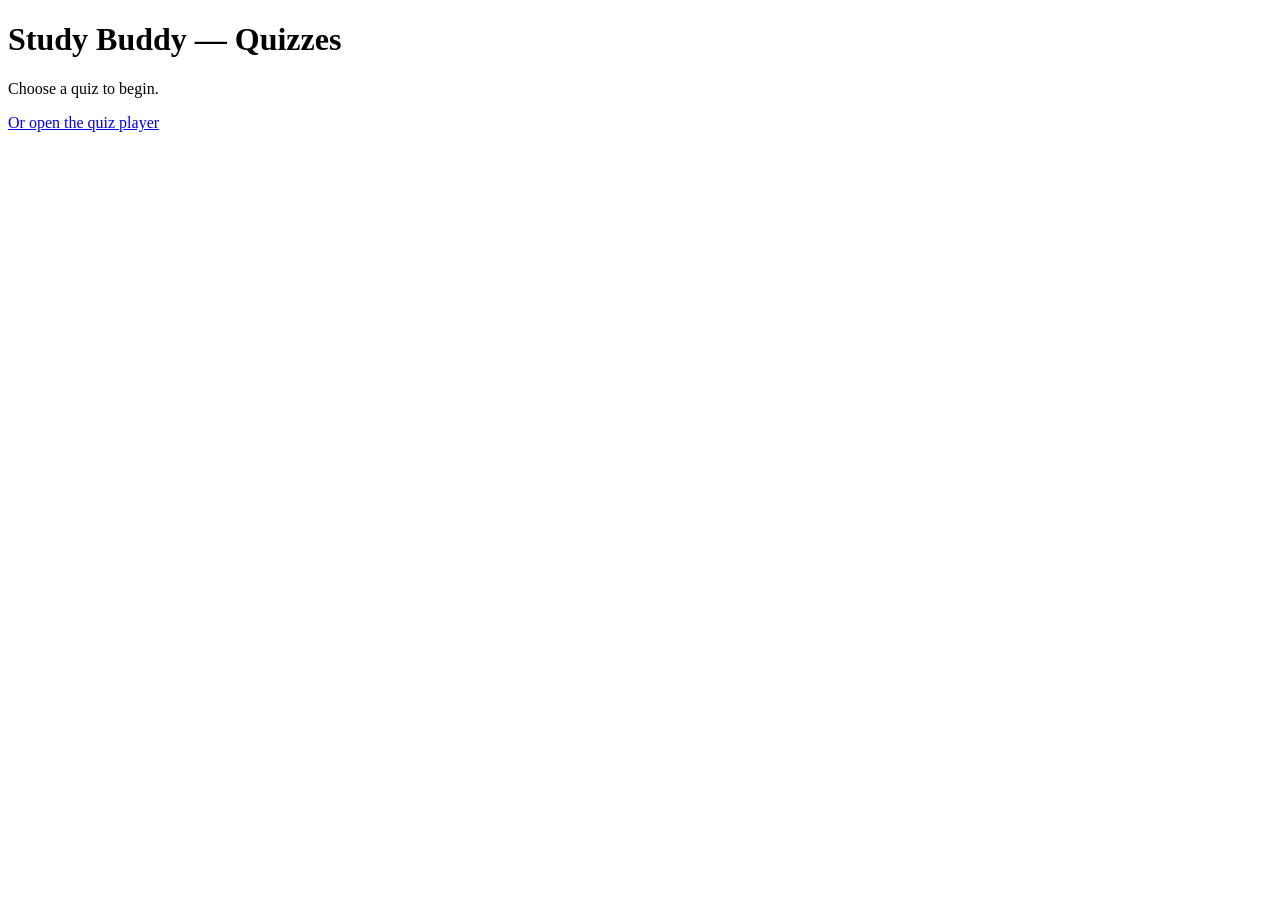
==== src/main/resources/static/index.html @ adb53275 "feat: add question entity, scoring, and frontend (index/quiz/results, css, js)" ====
<!doctype html>
<html lang="en">
<head>
  <meta charset="utf-8" />
  <meta name="viewport" content="width=device-width, initial-scale=1" />
  <title>Study Buddy - Quizzes</title>
  <link rel="stylesheet" href="/css/style.css" />
  <script defer src="/js/app.js"></script>
</head>
<body>
  <main class="container">
    <h1>Study Buddy — Quizzes</h1>
    <p>Choose a quiz to begin.</p>
    <ul id="quizzes"></ul>
    <p style="margin-top:16px"><a href="/quiz.html">Or open the quiz player</a></p>
  </main>
</body>
</html>
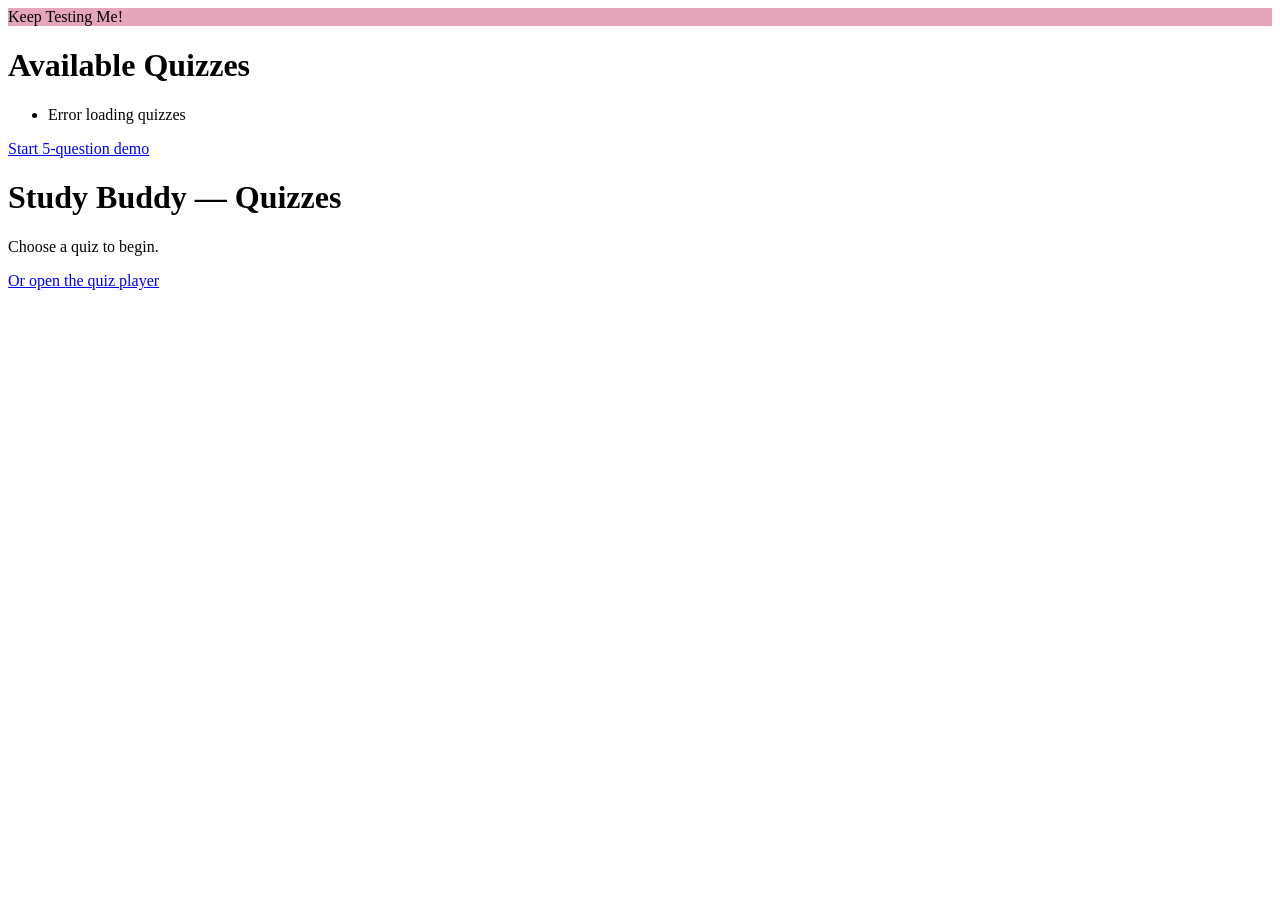
==== commit 5a9c8b0b: "Demo automation: auto-start demo, auto-submit wrong answers, auto-submit correct answers and loop; a" ====
--- a/src/main/resources/static/index.html
+++ b/src/main/resources/static/index.html
@@ -1,3 +1,75 @@
+<!doctype html>
+<html>
+<head>
+  <meta charset="utf-8">
+  <title>Study Buddy - Quizzes</title>
+  <link rel="stylesheet" href="/css/style.css">
+</head>
+<body>
+  <div class="container">
+    <div id="banner" class="banner">Keep Testing Me!</div>
+    <h1>Available Quizzes</h1>
+    <ul id="quizzes"></ul>
+    <p><a id="startDemo" class="demoButton" href="#">Start 5-question demo</a></p>
+  </div>
+
+  <script>
+    fetch('/api/quizzes')
+      .then(r => r.json())
+      .then(list => {
+        const ul = document.getElementById('quizzes');
+        if (!Array.isArray(list) || list.length === 0) {
+          ul.innerHTML = '<li>No quizzes available.</li>';
+          return;
+        }
+        list.forEach(q => {
+          const li = document.createElement('li');
+          li.innerHTML = `<strong>${q.title}</strong> — ${q.description || ''} <a href="quiz.html?quizId=${q.id}">Start</a>`;
+          ul.appendChild(li);
+        });
+
+            // wire demo button to the seeded demo quiz if present
+            const demo = list.find(x => x.title && x.title.startsWith('Demo: Keep Testing Me'));
+            if (demo) {
+              const demoBtn = document.getElementById('startDemo');
+              demoBtn.href = `quiz.html?quizId=${demo.id}&demo=1`;
+              demoBtn.style.display = 'inline-block';
+
+              // auto-start demo after 2 minutes (120000ms) for testing
+              let countdown = 120; // seconds
+              const banner = document.getElementById('banner');
+              const info = document.createElement('div'); info.id='demoCountdown'; info.style.fontSize='0.9rem'; info.style.marginTop='8px';
+              banner.appendChild(info);
+              const tick = () => {
+                info.textContent = `Demo will auto-start in ${Math.ceil(countdown)}s`;
+                if (countdown <= 0) { window.location.href = demoBtn.href; return; }
+                countdown -= 1;
+                setTimeout(tick, 1000);
+              };
+              setTimeout(tick, 1000);
+            }
+      })
+      .catch(err => { document.getElementById('quizzes').innerHTML = '<li>Error loading quizzes</li>'; console.error(err); });
+
+    // Smooth RGB shifting for banner
+    (function() {
+      const banner = document.getElementById('banner');
+      if (!banner) return;
+      let t = 0;
+      function step() {
+        // gentle sine-based RGB cycling
+        const r = Math.round(200 + 30 * Math.sin(t * 0.02));
+        const g = Math.round(180 + 40 * Math.sin(t * 0.023 + 2));
+        const b = Math.round(210 + 25 * Math.sin(t * 0.017 + 4));
+        banner.style.backgroundColor = `rgb(${r}, ${g}, ${b})`;
+        t += 1;
+        requestAnimationFrame(step);
+      }
+      requestAnimationFrame(step);
+    })();
+  </script>
+</body>
+</html>
 <!doctype html>
 <html lang="en">
 <head>
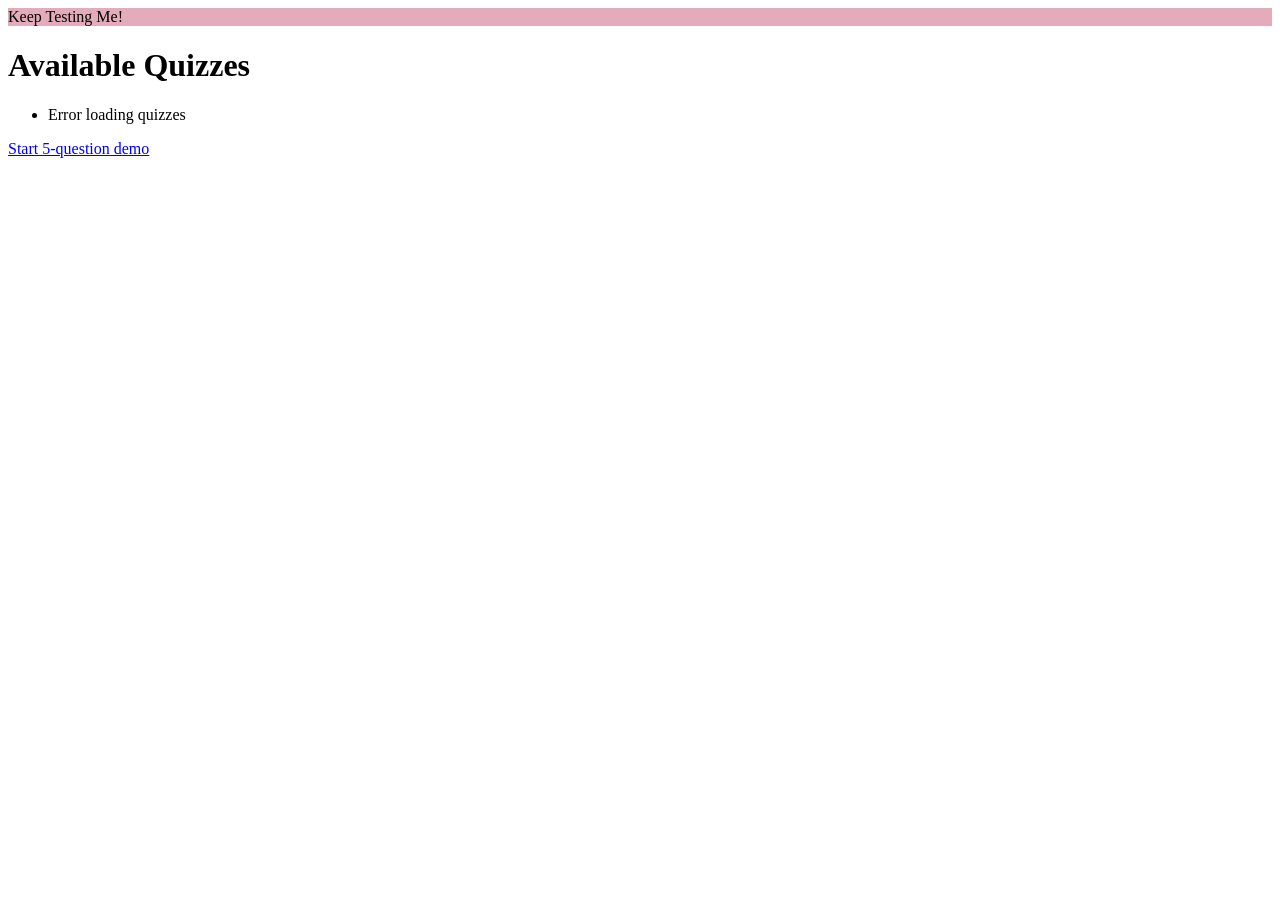
==== commit 55289d36: "UI fixes: single index, option letters, black-gold theme, centered blinking Try again, auto-demo fix" ====
--- a/src/main/resources/static/index.html
+++ b/src/main/resources/static/index.html
@@ -70,21 +70,4 @@
   </script>
 </body>
 </html>
-<!doctype html>
-<html lang="en">
-<head>
-  <meta charset="utf-8" />
-  <meta name="viewport" content="width=device-width, initial-scale=1" />
-  <title>Study Buddy - Quizzes</title>
-  <link rel="stylesheet" href="/css/style.css" />
-  <script defer src="/js/app.js"></script>
-</head>
-<body>
-  <main class="container">
-    <h1>Study Buddy — Quizzes</h1>
-    <p>Choose a quiz to begin.</p>
-    <ul id="quizzes"></ul>
-    <p style="margin-top:16px"><a href="/quiz.html">Or open the quiz player</a></p>
-  </main>
-</body>
-</html>
+
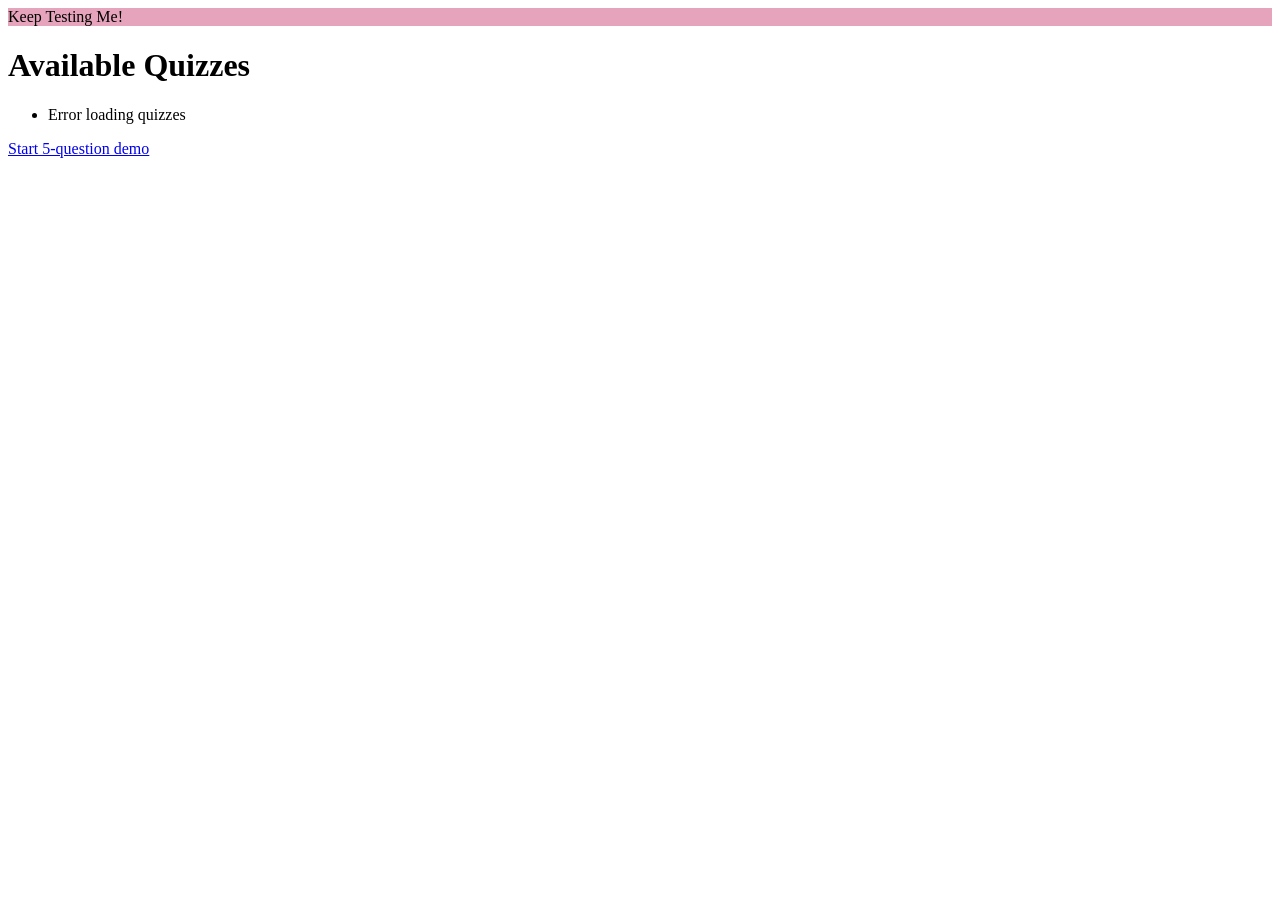
==== commit 4ae9f072: "Mental Wave Flow UX: demo 30s, attempt limits, START button, particles+sound, debug overlays, update" ====
--- a/src/main/resources/static/index.html
+++ b/src/main/resources/static/index.html
@@ -35,8 +35,8 @@
               demoBtn.href = `quiz.html?quizId=${demo.id}&demo=1`;
               demoBtn.style.display = 'inline-block';
 
-              // auto-start demo after 2 minutes (120000ms) for testing
-              let countdown = 120; // seconds
+              // auto-start demo after 30 seconds for snappy demo
+              let countdown = 30; // seconds
               const banner = document.getElementById('banner');
               const info = document.createElement('div'); info.id='demoCountdown'; info.style.fontSize='0.9rem'; info.style.marginTop='8px';
               banner.appendChild(info);
